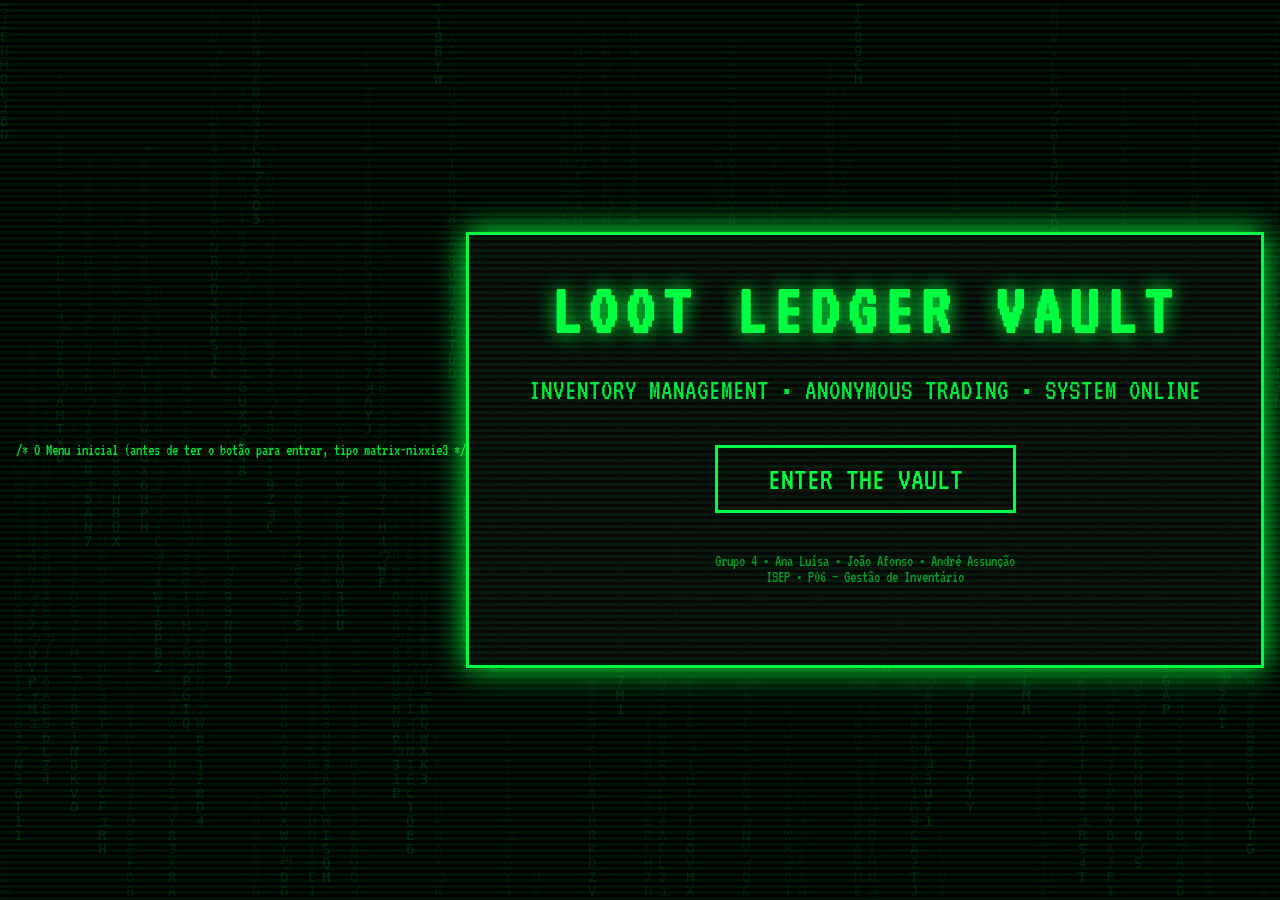
==== index.html @ 40003ad6 "Rename O_Menu_Antes_do_inicial to index.html" ====
/* O Menu inicial (antes de ter o botão para entrar, tipo matrix-nixxie3 */
<!DOCTYPE html>
<html lang="pt">
<head>
    <meta charset="UTF-8">
    <meta name="viewport" content="width=device-width, initial-scale=1.0">
    <title>Loot Ledger Vault</title>
    <style>
        @import url('https://fonts.googleapis.com/css2?family=VT323&display=swap'); /* Fallout terminal feel */
        
        :root {
            --matrix-green: #00FF41;
            --dark-bg: #0A0A0A;
        }
        
        body {
            margin: 0;
            padding: 0;
            background: #000;
            color: var(--matrix-green);
            font-family: 'VT323', monospace;
            overflow: hidden;
            height: 100vh;
            display: flex;
            align-items: center;
            justify-content: center;
            position: relative;
        }
        
        /* O Efeito Matrix digital rain simples */
        #canvas {
            position: absolute;
            top: 0; left: 0;
            width: 100%;
            height: 100%;
            z-index: 1;
            opacity: 0.15;
        }
        
        .content {
            z-index: 2;
            text-align: center;
            border: 3px solid var(--matrix-green);
            padding: 40px 60px;
            background: rgba(10, 10, 10, 0.85);
            box-shadow: 0 0 30px var(--matrix-green);
        }
        
        h1 {
            font-size: 4.5rem;
            margin: 0 0 20px 0;
            text-shadow: 0 0 20px var(--matrix-green);
            letter-spacing: 8px;
        }
        
        p {
            font-size: 1.8rem;
            margin-bottom: 40px;
            opacity: 0.9;
        }
        
        .enter-btn {
            font-family: 'VT323', monospace;
            font-size: 2rem;
            padding: 15px 50px;
            background: transparent;
            color: var(--matrix-green);
            border: 3px solid var(--matrix-green);
            cursor: pointer;
            transition: all 0.3s;
            text-transform: uppercase;
        }
        
        .enter-btn:hover {
            background: var(--matrix-green);
            color: #000;
            box-shadow: 0 0 40px var(--matrix-green);
        }
        
        .scanline {
            position: absolute;
            top: 0;
            left: 0;
            width: 100%;
            height: 100%;
            background: linear-gradient(
                to bottom,
                transparent 50%,
                rgba(0, 255, 65, 0.08) 50%
            );
            background-size: 100% 6px;
            pointer-events: none;
            animation: scan 4s linear infinite;
            z-index: 3;
        }
        
        @keyframes scan {
            0% { background-position: 0 0; }
            100% { background-position: 0 100%; }
        }
    </style>
</head>
<body>
    <!-- Canvas para chuva de Matrix -->
    <canvas id="canvas"></canvas>
    
    <div class="content">
        <h1>LOOT LEDGER VAULT</h1>
        <p>INVENTORY MANAGEMENT • ANONYMOUS TRADING • SYSTEM ONLINE</p>
        <button class="enter-btn" onclick="enterVault()">ENTER THE VAULT</button>
        
        <p style="font-size:1rem; margin-top:40px; opacity:0.6;">
            Grupo 4 • Ana Luísa • João Afonso • André Assunção<br>
            ISEP • P06 – Gestão de Inventário
        </p>
    </div>
    
    <div class="scanline"></div>

    <script>
        // Efeito Matrix digital rain simples
        const canvas = document.getElementById('canvas');
        const ctx = canvas.getContext('2d');
        
        function resizeCanvas() {
            canvas.width = window.innerWidth;
            canvas.height = window.innerHeight;
        }
        
        const characters = '01アイウエオ0123456789ABCDEFGHIJKLMNOPQRSTUVWXYZ';
        const fontSize = 14;
        let drops = [];
        
        function initRain() {
            drops = [];
            const columns = canvas.width / fontSize;
            for (let x = 0; x < columns; x++) {
                drops[x] = Math.floor(Math.random() * canvas.height / fontSize);
            }
        }
        
        function draw() {
            ctx.fillStyle = 'rgba(0, 0, 0, 0.05)';
            ctx.fillRect(0, 0, canvas.width, canvas.height);
            
            ctx.fillStyle = '#00FF41';
            ctx.font = `${fontSize}px monospace`;
            
            for (let i = 0; i < drops.length; i++) {
                const text = characters[Math.floor(Math.random() * characters.length)];
                ctx.fillText(text, i * fontSize, drops[i] * fontSize);
                
                if (drops[i] * fontSize > canvas.height && Math.random() > 0.975) {
                    drops[i] = 0;
                }
                drops[i]++;
            }
        }
        
        function animate() {
            draw();
            requestAnimationFrame(animate);
        }
        
        window.addEventListener('resize', () => {
            resizeCanvas();
            initRain();
        });
        
        // Inicialização
        resizeCanvas();
        initRain();
        animate();
        
        // Botão Enter
        function enterVault() {
            window.location.href = 'inventory.html'; // próximo ficheiro a criar
            // Ou alert("Bem-vindo ao Vault. Sessão anónima iniciada.") para testar anonimato
        }
        
        console.log('%cLoot Ledger Vault – Sistema inicializado. Anonimato ativado.', 'color:#00FF41; font-family:monospace');
    </script>
</body>
</html>
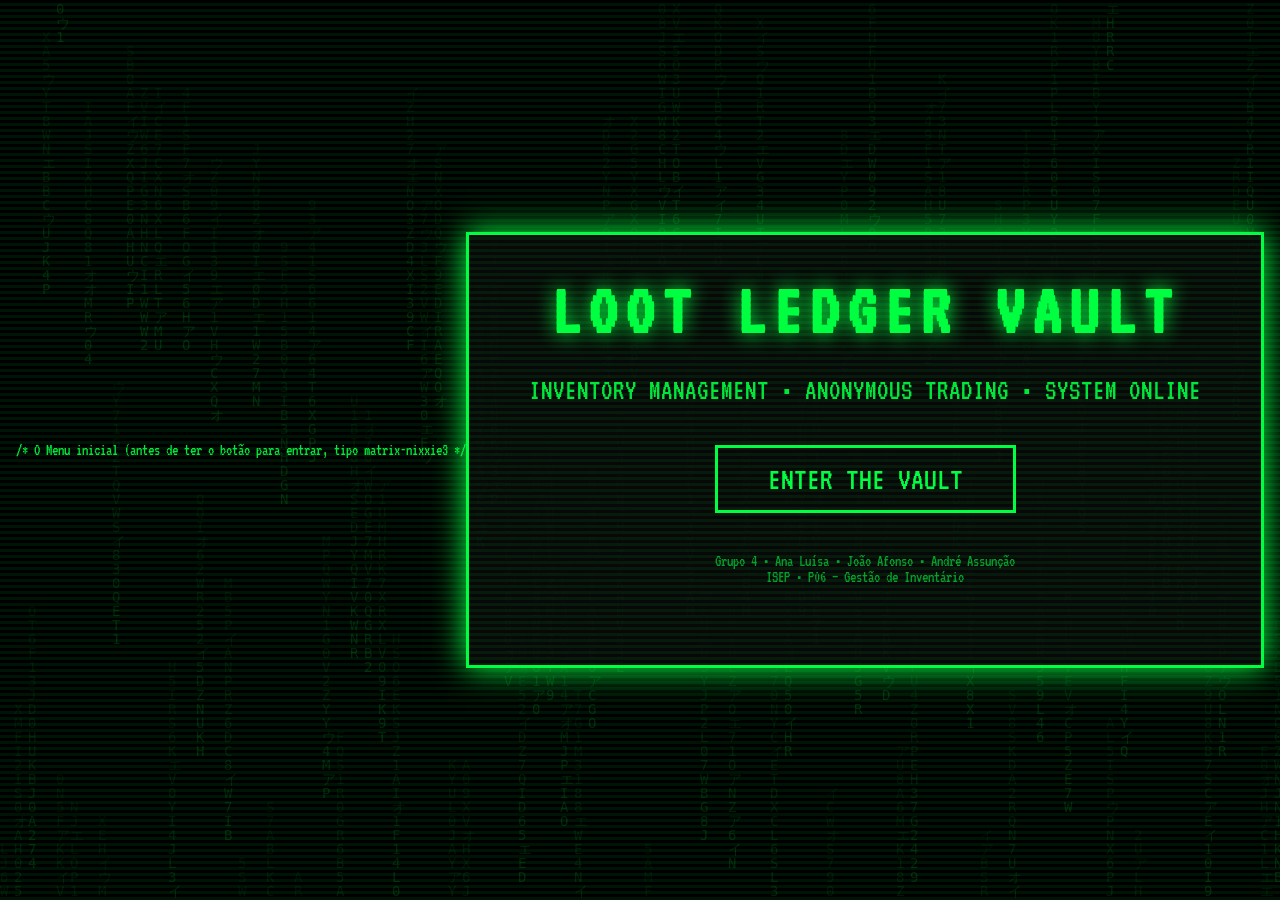
==== commit 0c53bc98: "Update comments for clarity in index.html" ====
--- a/index.html
+++ b/index.html
@@ -167,15 +167,15 @@
             initRain();
         });
         
-        // Inicialização
+        // Inicialização do efeito 
         resizeCanvas();
         initRain();
         animate();
         
-        // Botão Enter
+        // Botão Enter para entrada
         function enterVault() {
-            window.location.href = 'inventory.html'; // próximo ficheiro a criar
-            // Ou alert("Bem-vindo ao Vault. Sessão anónima iniciada.") para testar anonimato
+            window.location.href = 'inventory.html'; // próximo ficheiro que temos q criar 
+            // Adicionar um Alerta ("Bem-vindo ao Vault. Sessão anónima iniciada.")
         }
         
         console.log('%cLoot Ledger Vault – Sistema inicializado. Anonimato ativado.', 'color:#00FF41; font-family:monospace');
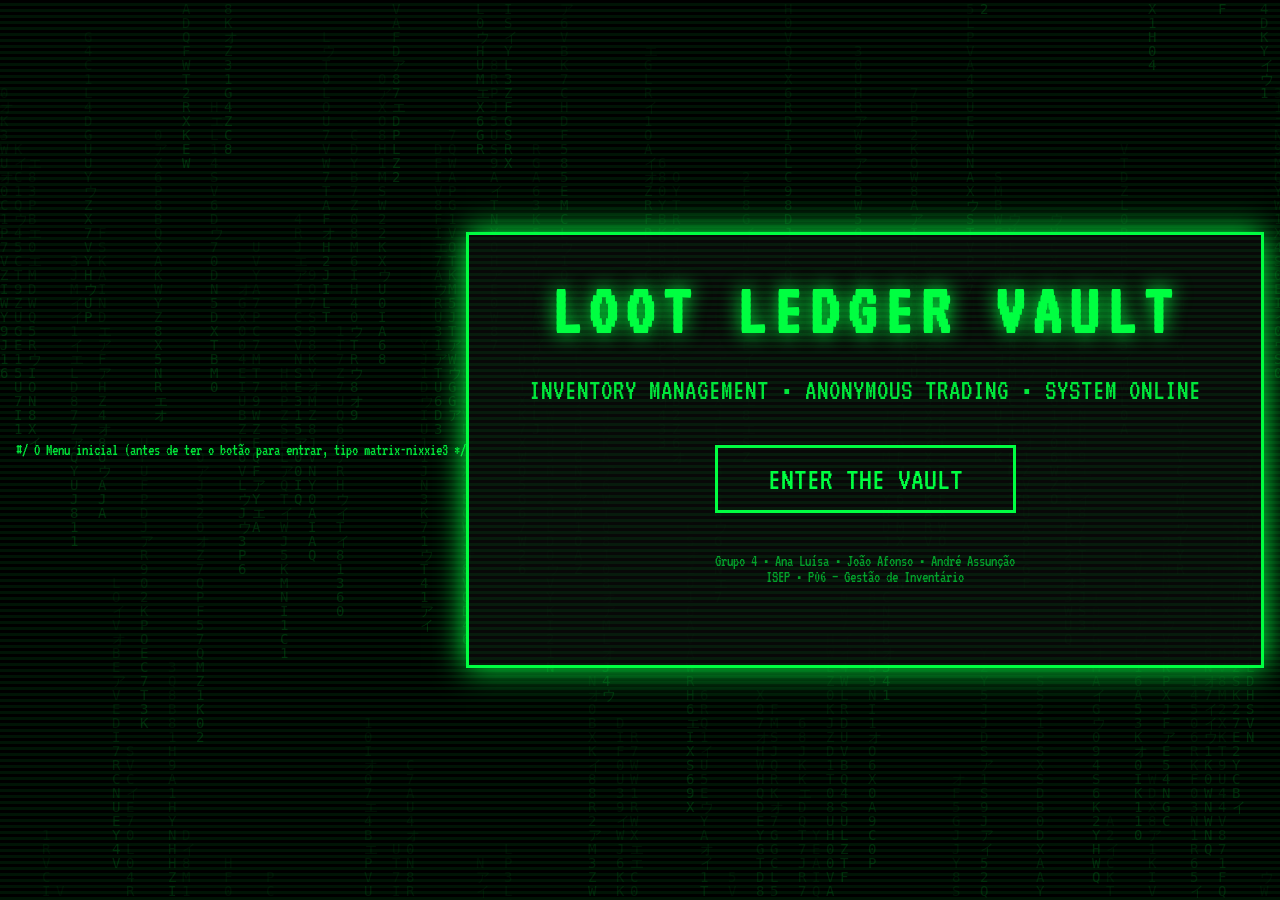
==== commit ef71dcda: "teste do vscode" ====
--- a/index.html
+++ b/index.html
@@ -1,4 +1,4 @@
-/* O Menu inicial (antes de ter o botão para entrar, tipo matrix-nixxie3 */
+#/ O Menu inicial (antes de ter o botão para entrar, tipo matrix-nixxie3 */
 <!DOCTYPE html>
 <html lang="pt">
 <head>
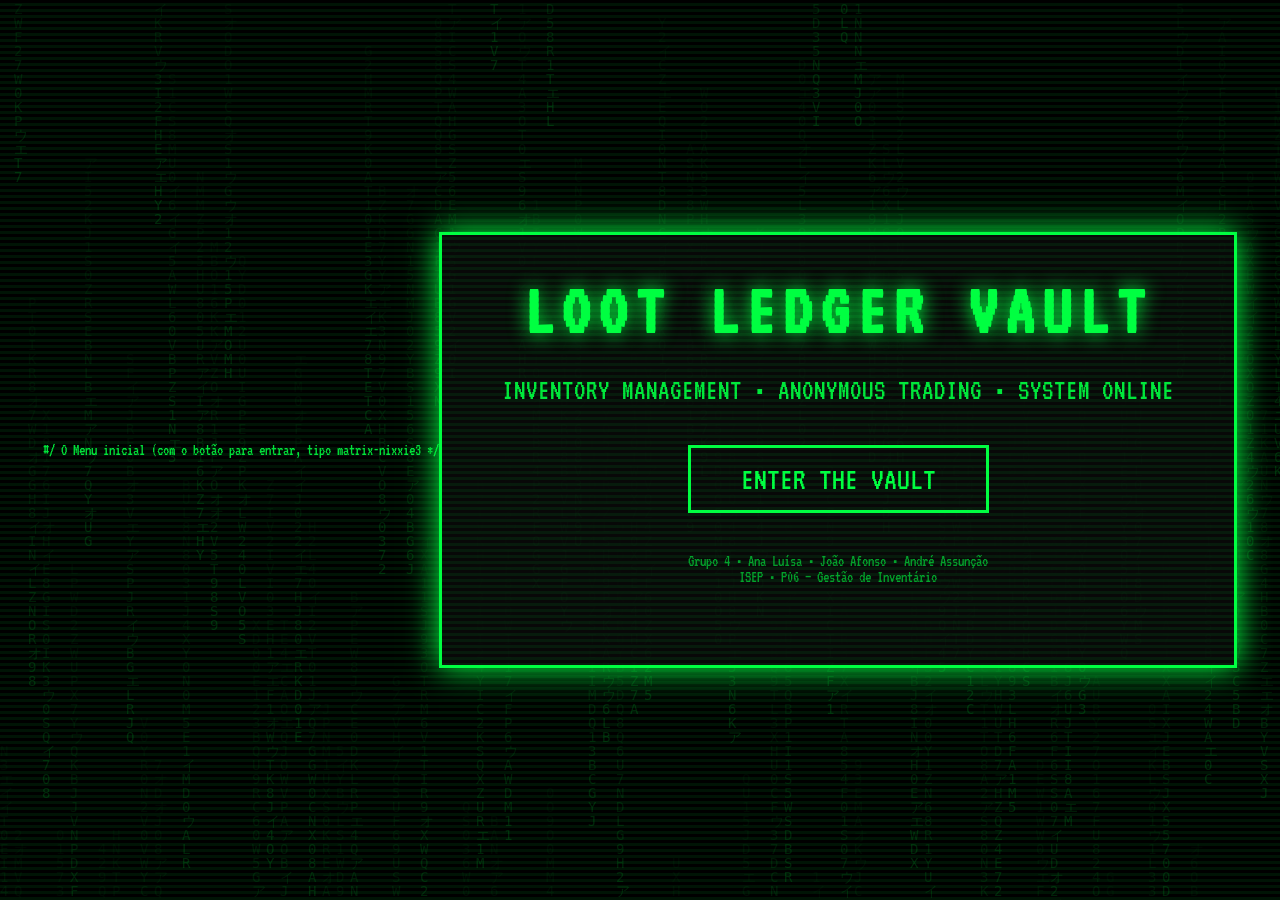
==== commit 1aedffde: "Update index.html" ====
--- a/index.html
+++ b/index.html
@@ -1,4 +1,4 @@
-#/ O Menu inicial (antes de ter o botão para entrar, tipo matrix-nixxie3 */
+#/ O Menu inicial (com o botão para entrar, tipo matrix-nixxie3 */
 <!DOCTYPE html>
 <html lang="pt">
 <head>
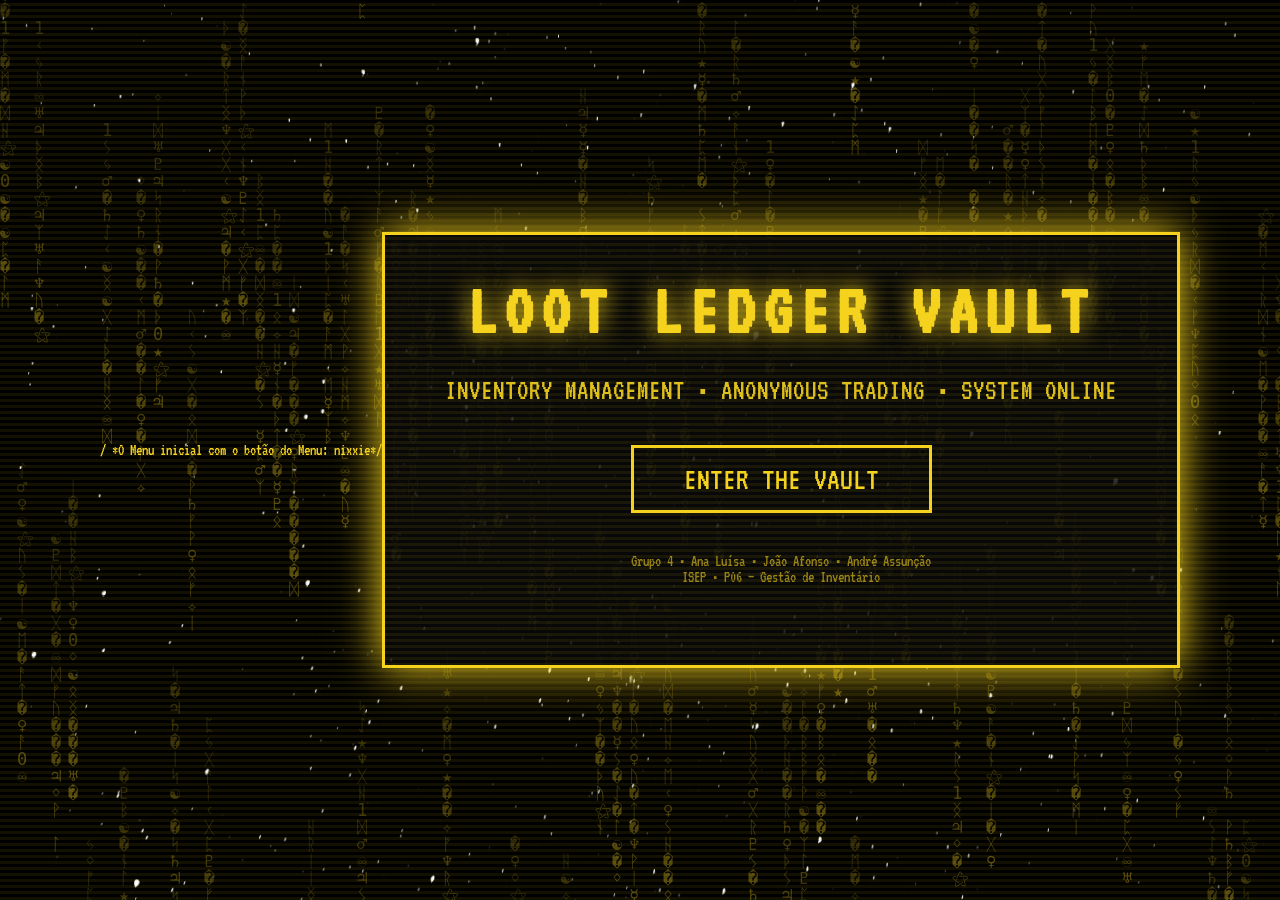
==== commit 03668b5a: "Update index.html" ====
--- a/index.html
+++ b/index.html
@@ -1,4 +1,4 @@
-#/ O Menu inicial (com o botão para entrar, tipo matrix-nixxie3 */
+/ *O Menu inicial com o botão do Menu: nixxie*/
 <!DOCTYPE html>
 <html lang="pt">
 <head>
@@ -6,18 +6,17 @@
     <meta name="viewport" content="width=device-width, initial-scale=1.0">
     <title>Loot Ledger Vault</title>
     <style>
-        @import url('https://fonts.googleapis.com/css2?family=VT323&display=swap'); /* Fallout terminal feel */
+        @import url('https://fonts.googleapis.com/css2?family=VT323&display=swap');
         
         :root {
-            --matrix-green: #00FF41;
-            --dark-bg: #0A0A0A;
+            --arcane-gold: #F5D21D;
         }
         
         body {
             margin: 0;
             padding: 0;
-            background: #000;
-            color: var(--matrix-green);
+            background: #000 url('images/fundo_do_Index_estrelas.png') center/cover no-repeat fixed;
+            color: var(--arcane-gold);
             font-family: 'VT323', monospace;
             overflow: hidden;
             height: 100vh;
@@ -27,29 +26,29 @@
             position: relative;
         }
         
-        /* O Efeito Matrix digital rain simples */
         #canvas {
             position: absolute;
             top: 0; left: 0;
             width: 100%;
             height: 100%;
             z-index: 1;
-            opacity: 0.15;
+            opacity: 0.35;
+            mix-blend-mode: screen; /* faz os símbolos brilharem sobre as estrelas */
         }
         
         .content {
             z-index: 2;
             text-align: center;
-            border: 3px solid var(--matrix-green);
+            border: 3px solid var(--arcane-gold);
             padding: 40px 60px;
             background: rgba(10, 10, 10, 0.85);
-            box-shadow: 0 0 30px var(--matrix-green);
+            box-shadow: 0 0 40px var(--arcane-gold);
         }
         
         h1 {
             font-size: 4.5rem;
             margin: 0 0 20px 0;
-            text-shadow: 0 0 20px var(--matrix-green);
+            text-shadow: 0 0 25px var(--arcane-gold);
             letter-spacing: 8px;
         }
         
@@ -64,17 +63,17 @@
             font-size: 2rem;
             padding: 15px 50px;
             background: transparent;
-            color: var(--matrix-green);
-            border: 3px solid var(--matrix-green);
+            color: var(--arcane-gold);
+            border: 3px solid var(--arcane-gold);
             cursor: pointer;
             transition: all 0.3s;
             text-transform: uppercase;
         }
         
         .enter-btn:hover {
-            background: var(--matrix-green);
+            background: var(--arcane-gold);
             color: #000;
-            box-shadow: 0 0 40px var(--matrix-green);
+            box-shadow: 0 0 50px var(--arcane-gold);
         }
         
         .scanline {
@@ -86,7 +85,7 @@
             background: linear-gradient(
                 to bottom,
                 transparent 50%,
-                rgba(0, 255, 65, 0.08) 50%
+                rgba(245, 210, 29, 0.08) 50%
             );
             background-size: 100% 6px;
             pointer-events: none;
@@ -101,7 +100,6 @@
     </style>
 </head>
 <body>
-    <!-- Canvas para chuva de Matrix -->
     <canvas id="canvas"></canvas>
     
     <div class="content">
@@ -118,7 +116,6 @@
     <div class="scanline"></div>
 
     <script>
-        // Efeito Matrix digital rain simples
         const canvas = document.getElementById('canvas');
         const ctx = canvas.getContext('2d');
         
@@ -127,8 +124,9 @@
             canvas.height = window.innerHeight;
         }
         
-        const characters = '01アイウエオ0123456789ABCDEFGHIJKLMNOPQRSTUVWXYZ';
-        const fontSize = 14;
+        // Símbolos arcanos + futuristas (em dourado) para ter um efeito q nem arcane
+        const characters = 'ᚠᚢᚦᚨᚱᚲᚷᚹᚺᚾᛁᛃᛇᛈᛉᛊᛋᛏᛒᛖᛗᛚᛜᛝᛞᛟ☿♀♂♃♄♅♆♇🔮✧⚝☯♾️🜁🜂🜃🜄🜅01★';
+        const fontSize = 17;
         let drops = [];
         
         function initRain() {
@@ -140,10 +138,10 @@
         }
         
         function draw() {
-            ctx.fillStyle = 'rgba(0, 0, 0, 0.05)';
+            ctx.fillStyle = 'rgba(0, 0, 0, 0.035)';
             ctx.fillRect(0, 0, canvas.width, canvas.height);
             
-            ctx.fillStyle = '#00FF41';
+            ctx.fillStyle = '#F5D21D';   // uma cor dourada q achei mo top
             ctx.font = `${fontSize}px monospace`;
             
             for (let i = 0; i < drops.length; i++) {
@@ -167,18 +165,15 @@
             initRain();
         });
         
-        // Inicialização do efeito 
         resizeCanvas();
         initRain();
         animate();
         
-        // Botão Enter para entrada
         function enterVault() {
-            window.location.href = 'inventory.html'; // próximo ficheiro que temos q criar 
-            // Adicionar um Alerta ("Bem-vindo ao Vault. Sessão anónima iniciada.")
+            window.location.href = 'inventory.html';
         }
         
-        console.log('%cLoot Ledger Vault – Sistema inicializado. Anonimato ativado.', 'color:#00FF41; font-family:monospace');
+        console.log('%cLoot Ledger Vault – Arcane Golden Rain + Starry Background loaded', 'color:#F5D21D; font-family:monospace');
     </script>
 </body>
 </html>
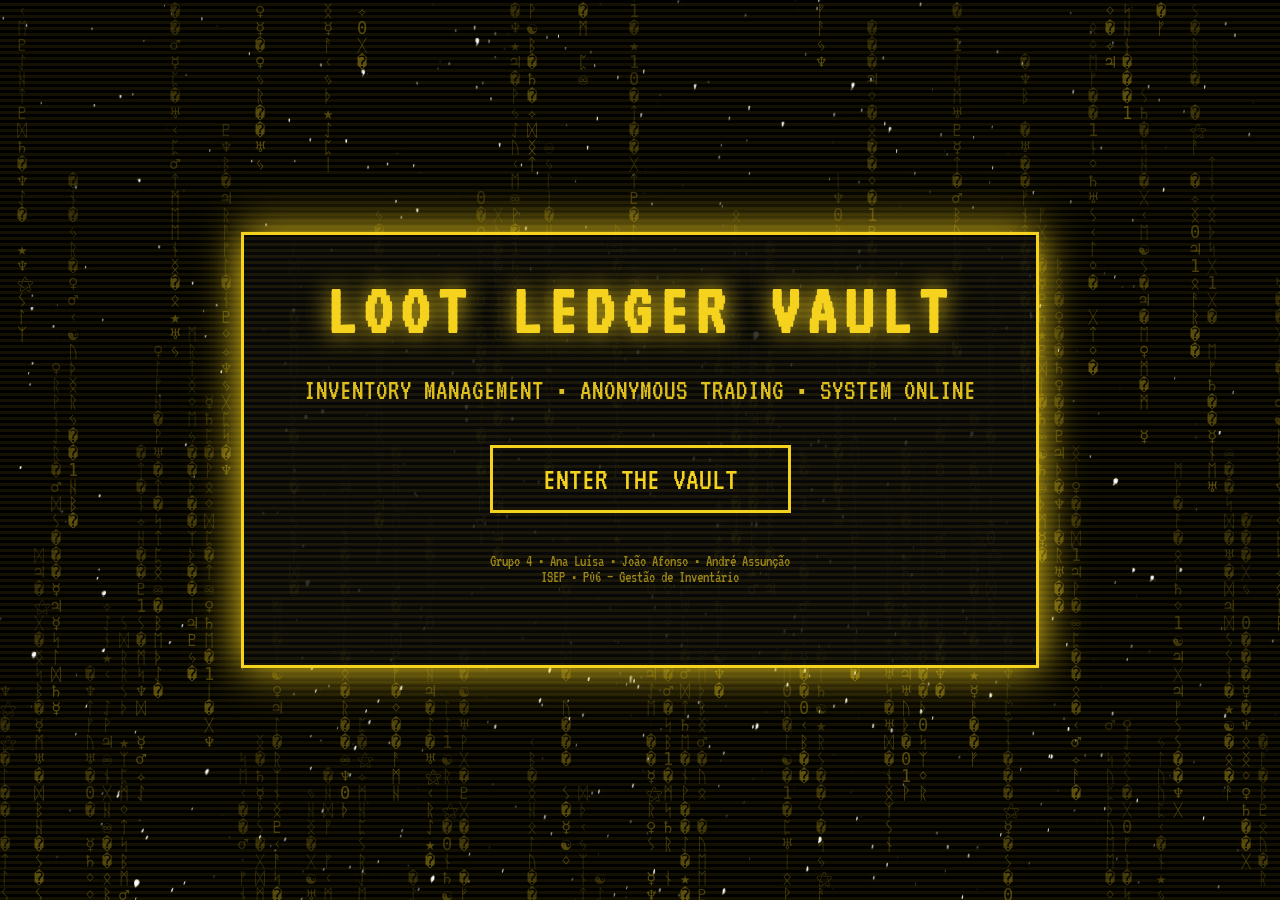
==== commit eefa4591: "parte do guiao" ====
--- a/index.html
+++ b/index.html
@@ -1,4 +1,4 @@
-/ *O Menu inicial com o botão do Menu: nixxie*/
+
 <!DOCTYPE html>
 <html lang="pt">
 <head>
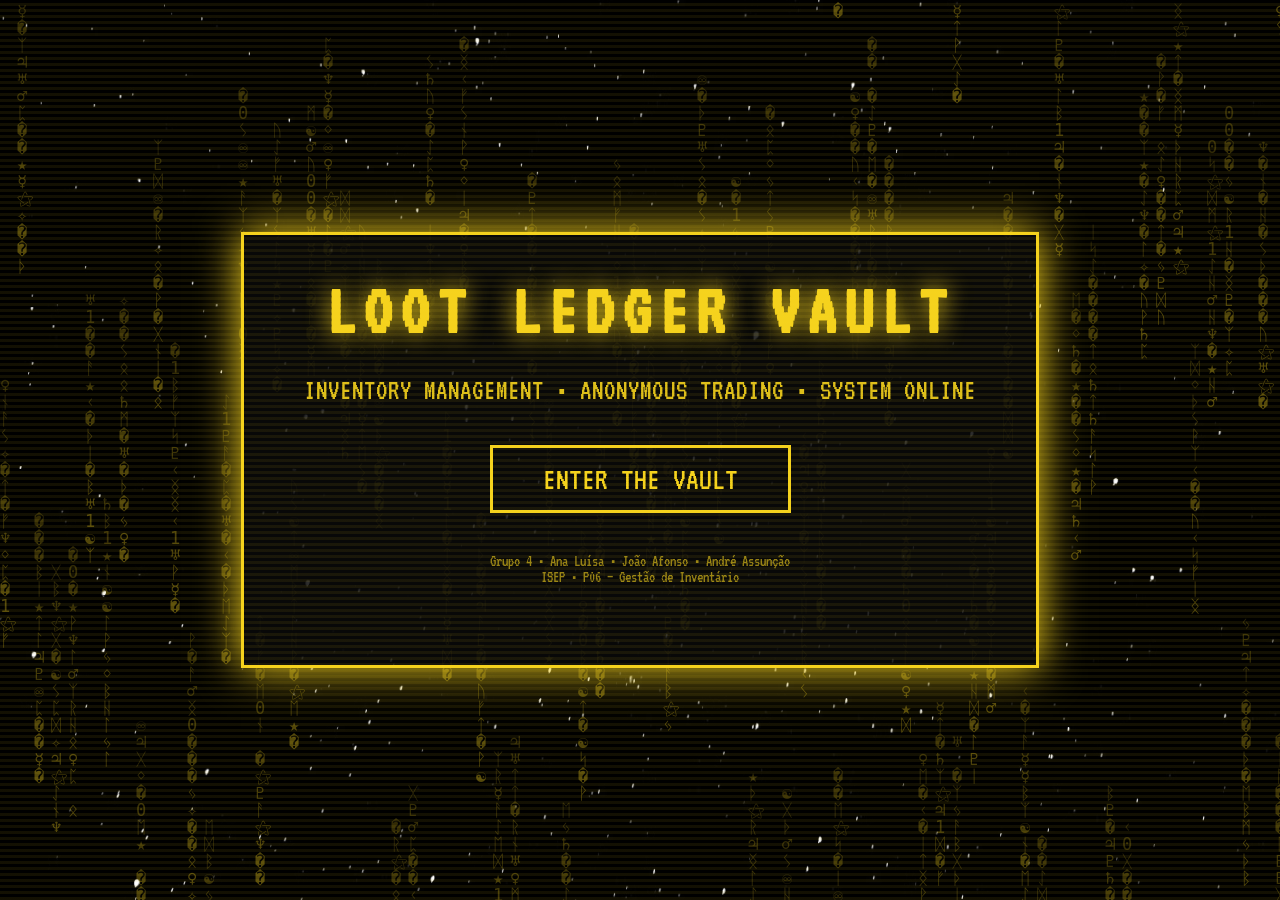
==== commit 8288d6fa: "changed the output to go to the login page instead of the inventory." ====
--- a/index.html
+++ b/index.html
@@ -170,7 +170,7 @@
         animate();
         
         function enterVault() {
-            window.location.href = 'inventory.html';
+            window.location.href = 'login.html';
         }
         
         console.log('%cLoot Ledger Vault – Arcane Golden Rain + Starry Background loaded', 'color:#F5D21D; font-family:monospace');
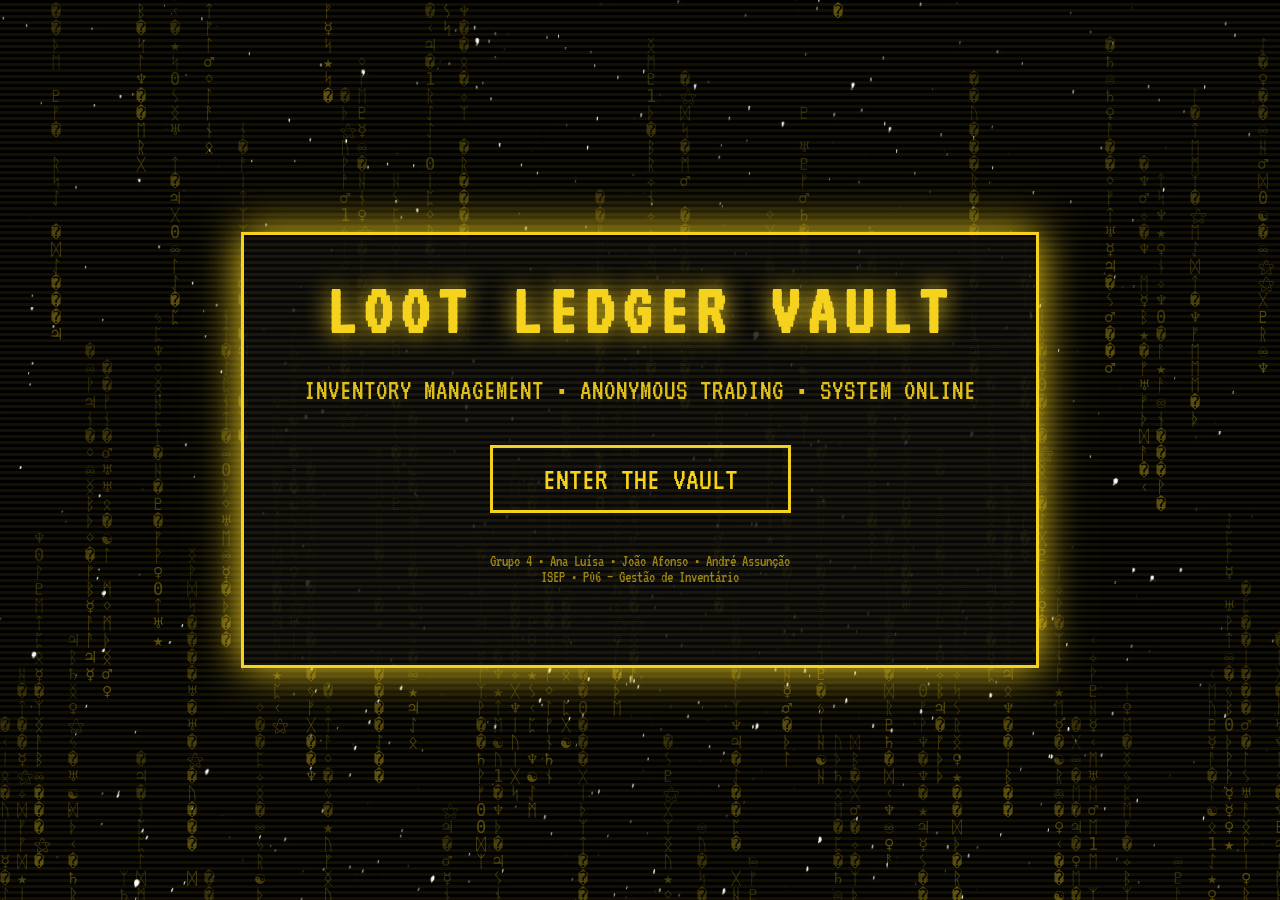
==== commit a379b84f: "Improve login session handling; rename index.html Add session regeneration on successful login to mi" ====
--- a/index.html
+++ b/index.html
@@ -170,7 +170,7 @@
         animate();
         
         function enterVault() {
-            window.location.href = 'login.html';
+            window.location.href = 'login.php';
         }
         
         console.log('%cLoot Ledger Vault – Arcane Golden Rain + Starry Background loaded', 'color:#F5D21D; font-family:monospace');
